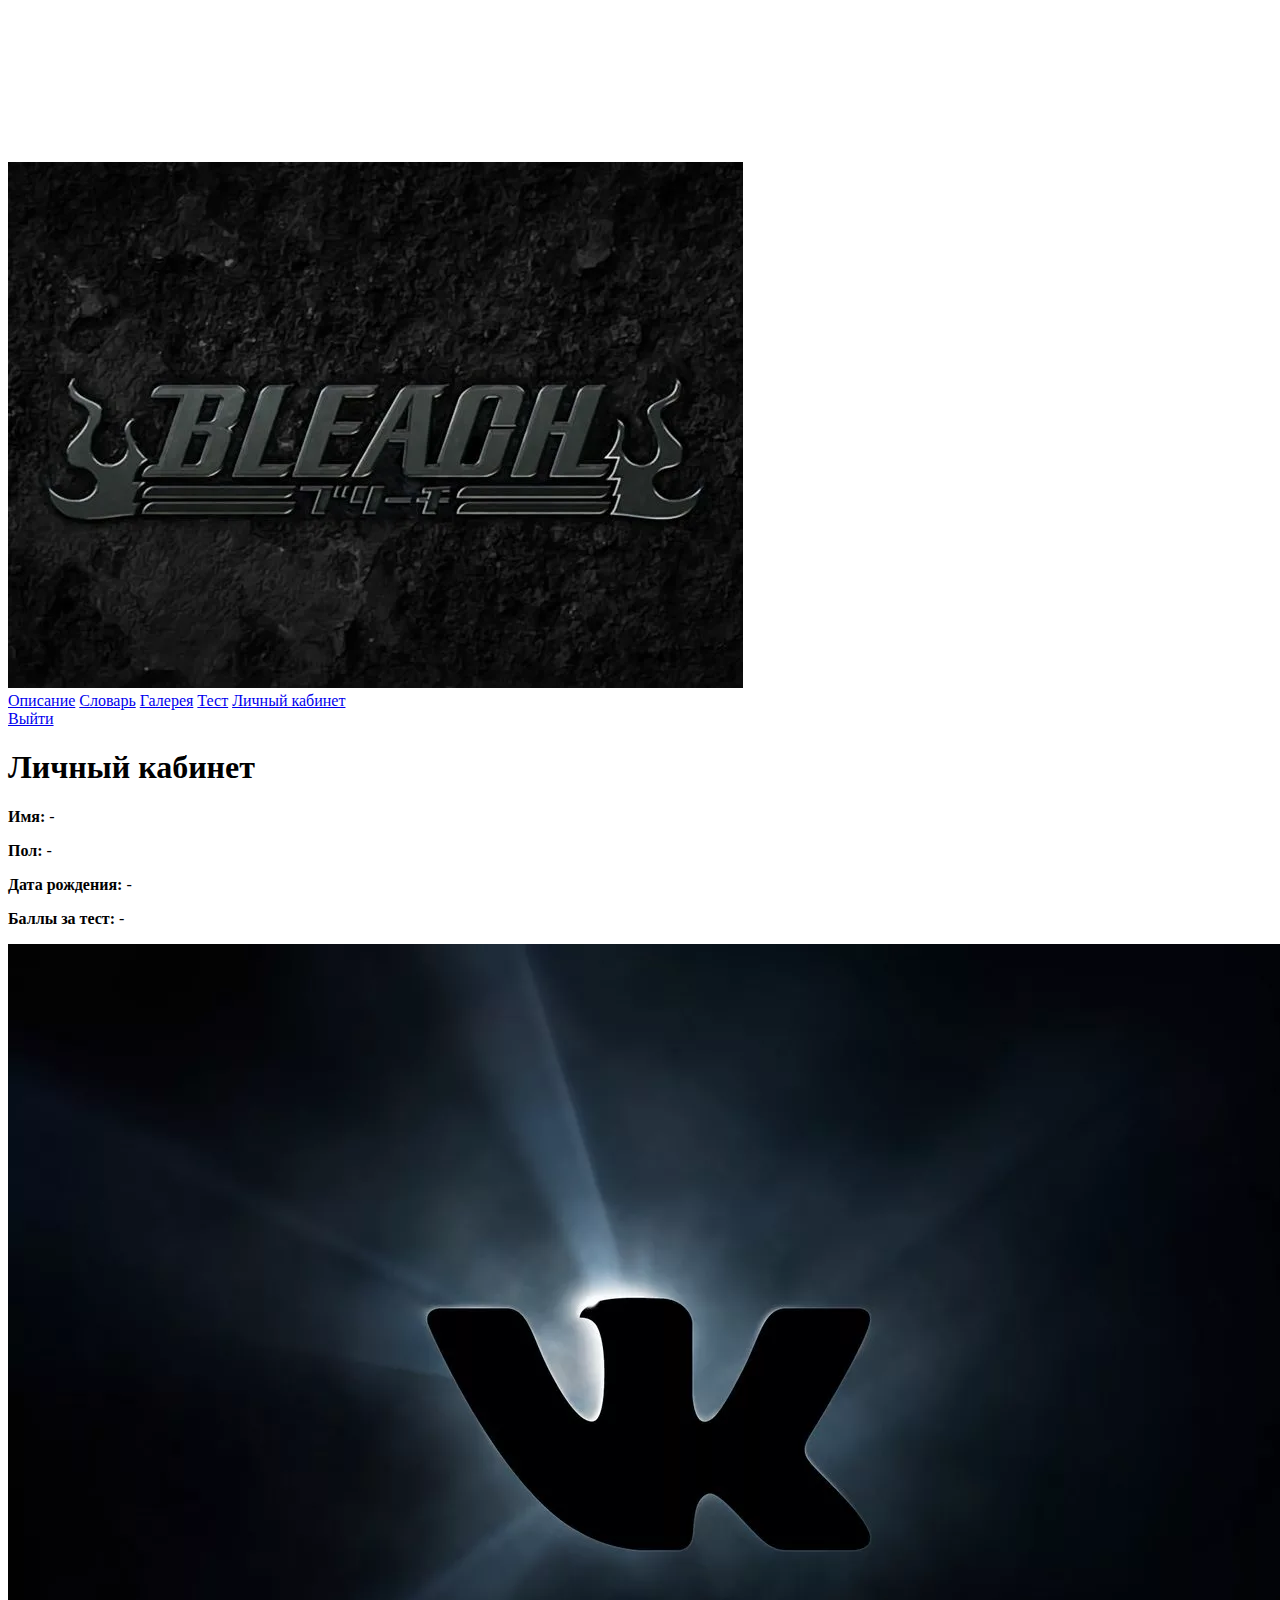
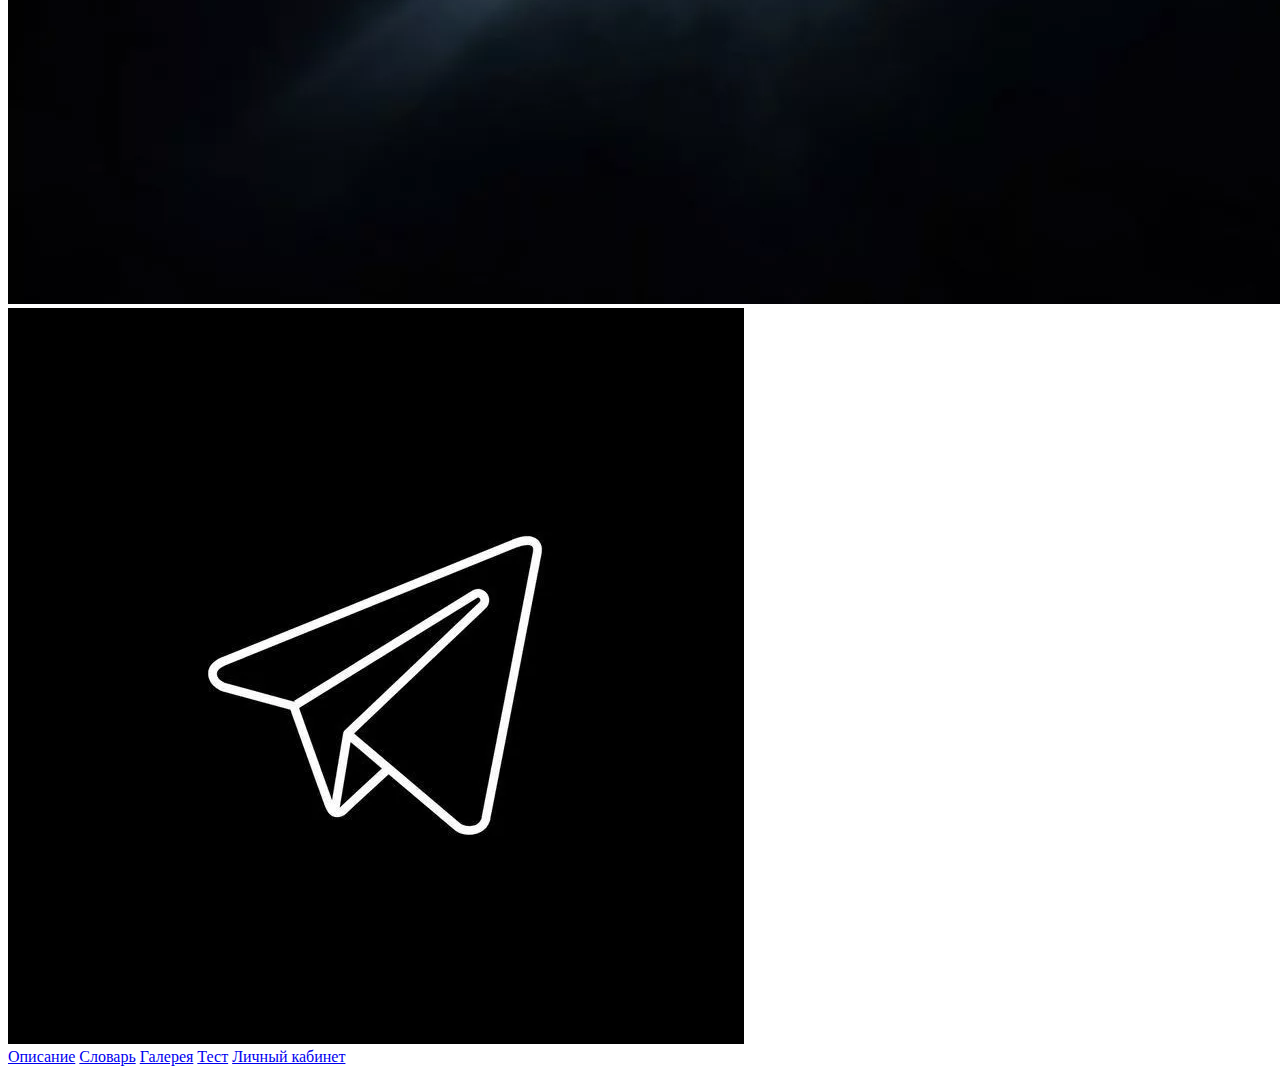
==== account.html @ ef1de019 "Add files via upload" ====
<!DOCTYPE html>
<html lang="ru">
<head>
    <meta charset="UTF-8">
    <meta name="viewport" content="width=device-width, initial-scale=1.0">
    <title>Личный кабинет</title>
    <link rel="stylesheet" href="menucss.css">
</head>
<body>
    <!-- Видео фон -->
    <div class="video-background">
        <video autoplay muted loop id="background-video">
            <source src="image2/background-video.mp4" type="video/mp4">
        </video>
    </div>

    <!-- Верхнее меню -->
    <div class="header">
        <img src="image2/logo.png" alt="Logo" class="logo-img">
        <div class="menu">
            <a href="next.html">Описание</a>
            <a href="dictionary.html">Словарь</a>
            <a href="gallery.html">Галерея</a>
            <a href="test.html">Тест</a>
            <a href="account.html">Личный кабинет</a>
        </div>
        <div class="logout">
            <a href="logout.html">Выйти</a>
        </div>
    </div>

    <!-- Основной контент -->
    <div class="content">
        <h1>Личный кабинет</h1>
        <div class="info-box">
            <p><strong>Имя:</strong> <span id="userName">-</span></p>
            <p><strong>Пол:</strong> <span id="userGender">-</span></p>
            <p><strong>Дата рождения:</strong> <span id="userBirthdate">-</span></p>
            <p><strong>Баллы за тест:</strong> <span id="userScore">-</span></p>
        </div>
    </div>

    <!-- Нижнее меню -->
    <div class="footer-menu">
        <div class="social-links-left">
            <a href="https://m.vk.com/asfairs" target="_blank">
                <img src="image2/vk-logo.png" alt="VK">
            </a>
            <a href="http://web.telegram.org/" target="_blank">
                <img src="image2/telegram-logo.png" alt="Telegram">
            </a>
        </div>
        <div class="menu">
            <a href="next.html">Описание</a>
            <a href="dictionary.html">Словарь</a>
            <a href="gallery.html">Галерея</a>
            <a href="test.html">Тест</a>
            <a href="account.html">Личный кабинет</a>
        </div>
    </div>
    <script src="script.js"></script>
</body>
</html>
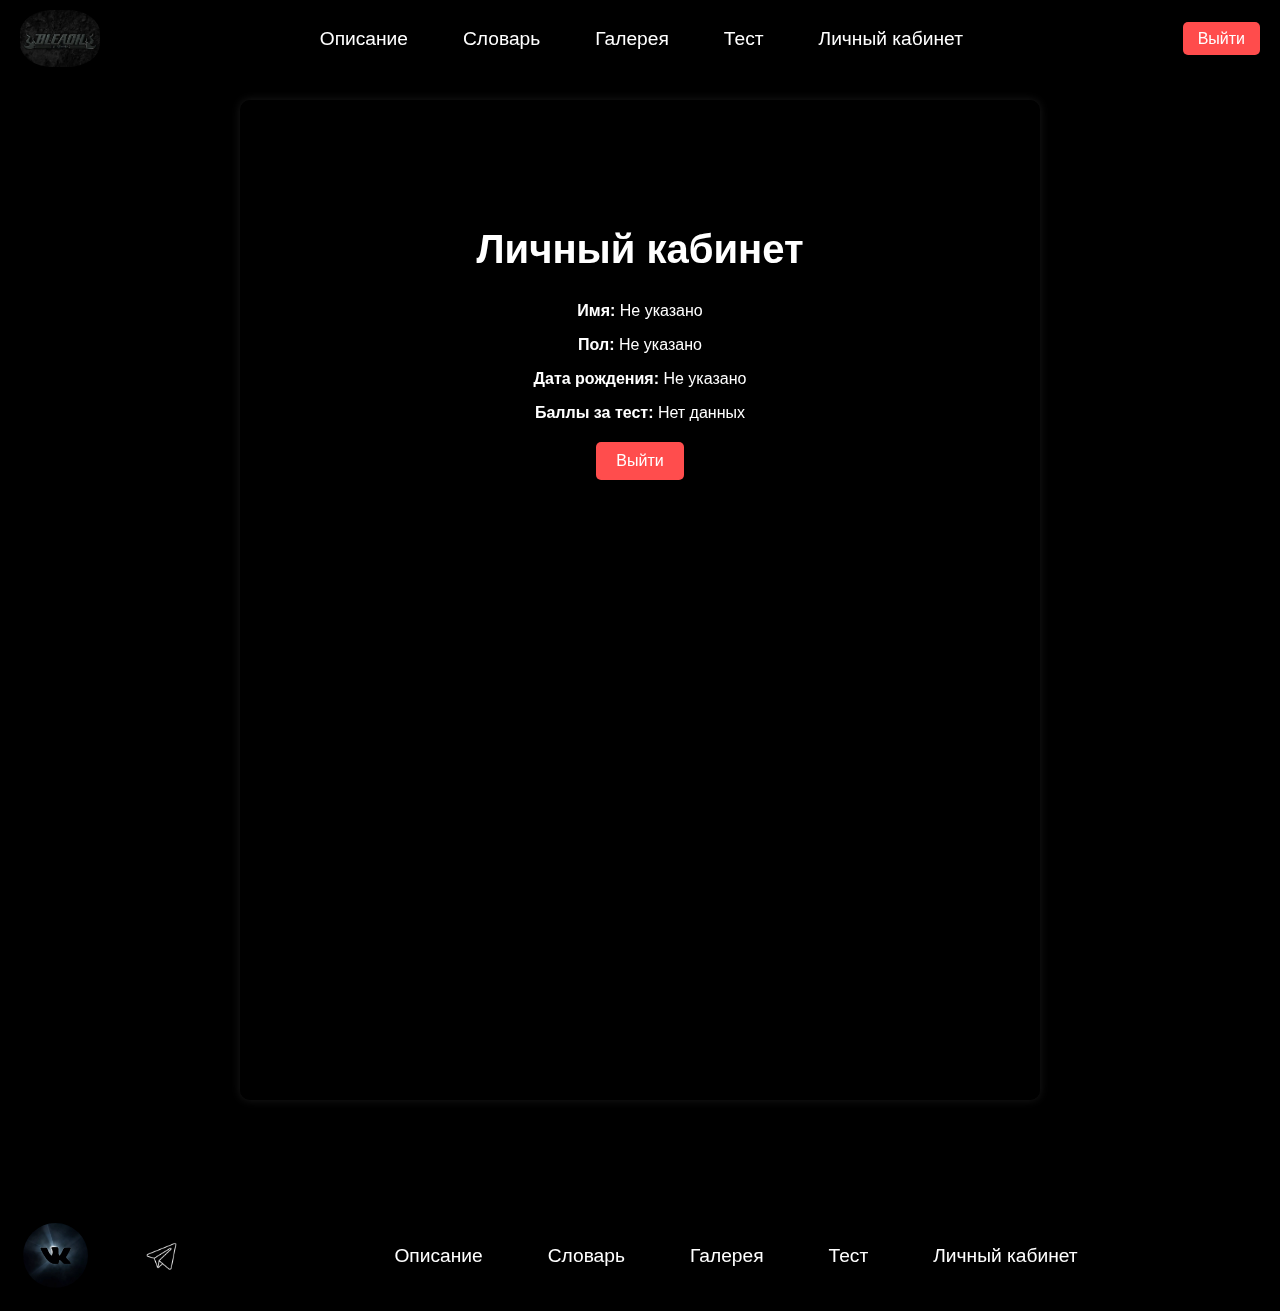
==== commit 7dfb72ff: "Add files via upload" ====
--- a/account.html
+++ b/account.html
@@ -38,6 +38,10 @@
             <p><strong>Дата рождения:</strong> <span id="userBirthdate">-</span></p>
             <p><strong>Баллы за тест:</strong> <span id="userScore">-</span></p>
         </div>
+        <!-- Кнопка выхода -->
+        <div class="logout-button-container">
+            <button class="logout-button" onclick="window.location.href='index.html'">Выйти</button>
+        </div>
     </div>
 
     <!-- Нижнее меню -->
--- a/menucss.css
+++ b/menucss.css
@@ -0,0 +1,460 @@
+body {
+  margin: 0; /* Убирает отступы браузера. */
+  padding: 0; /* Убирает внутренние отступы. */
+  font-family: Arial, sans-serif; /* Основной шрифт сайта. */
+  color: #fff; /* Цвет текста — белый. */
+  text-align: center; /* Текст выравнивается по центру. */
+  background: #000; /* Фон страницы — черный. */
+}
+
+.video-background {
+  position: fixed; /* Закрепляет видео относительно окна браузера. */
+  top: 0; left: 0; /* Привязывает видео к верхнему левому углу. */
+  width: 100%; height: 100%; /* Занимает всю ширину и высоту экрана. */
+  overflow: hidden; /* Обрезает лишние части видео. */
+  z-index: -1; /* Размещает видео на заднем плане. */
+}
+
+#background-video {
+  width: 100%; height: 100%; /* Видео адаптируется под размеры экрана. */
+  object-fit: cover; /* Масштабирует видео, сохраняя пропорции. */
+}
+
+
+#background-video {
+  width: 100%;
+  height: 100%;
+  object-fit: cover;
+}
+
+/* Верхняя панель */
+.header {
+  display: flex;
+  justify-content: space-between;
+  align-items: center;
+  position: fixed;
+  top: 0;
+  left: 0;
+  right: 0;
+  padding: 10px 20px;
+  background: rgba(0, 0, 0, 0.7); /* Полупрозрачный фон */
+  z-index: 10;
+}
+
+
+/* Логотип */
+.logo-img {
+width: 80px; /* Размер логотипа */
+height: auto; /* Сохранение пропорций */
+border-radius: 40%; /* Закругление углов */
+  transition: transform 0.3s, border-radius 0.3s; /* Анимация изменений */
+}
+
+.logo-img:hover {
+  transform: scale(1.1); /* Увеличение логотипа */
+border-radius: 50%; /* Делаем круглым при наведении */
+}
+
+/* Меню */
+.menu {
+  display: flex;
+  justify-content: center; /* Центрируем ссылки */
+  gap: 15px; /* Расстояние между элементами */
+  flex-grow: 1; /* Растягиваем меню на оставшееся место */
+}
+
+.menu a {
+  color: #fff;
+  text-decoration: none; /* Убираем подчёркивание */
+  font-size: 1.2rem;
+  padding: 10px 20px;
+  transition: background 0.3s; /* Анимация фона при наведении */
+}
+
+.menu a:hover {
+background-color: #6c0202; /* Цвет фона при наведении */
+  border-radius: 5px; /* Небольшие закругления */
+}
+
+/* Кнопка "Выйти" */
+.logout a {
+  
+  
+  color: #fff;
+  background-color: #ff4c4c; /* Красный фон */
+  text-decoration: none;
+  padding: 8px 15px;
+  border-radius: 5px;
+    transition: background 0.3s;
+  }
+  
+  .logout a:hover {
+  background-color: #e63946; /* Изменение фона на более яркий */
+  }
+
+/* Содержимое страницы */
+.content {
+  margin: 100px auto; /* Отступ сверху и по центру страницы. */
+  padding: 100px; /* Внутренние отступы блока. */
+  max-width: 600px; /* Максимальная ширина содержимого. */
+  background: rgba(0, 0, 0, 0.7); /* Прозрачный черный фон. */
+  border-radius: 10px; /* Скругление углов блока. */
+  box-shadow: 0 0 10px rgba(255, 255, 255, 0.1); /* Тень вокруг блока. */
+  text-align: center; /* Текст выравнивается по центру. */
+}
+
+
+/* Список персонажей */
+#persList {
+  list-style-type: none;
+  padding: 0;
+  margin: 20px auto;
+  background-color: rgba(255, 255, 255, 0.1);
+  border-radius: 10px;
+  max-width: 400px;
+}
+
+#persList li {
+  padding: 15px;
+  font-size: 1.2rem;
+  color: #c3c3c3;
+  font-weight: bold;
+  background-color: rgba(255, 255, 255, 0.1);
+  border: 2px solid #000;
+  border-radius: 20px;
+  margin-bottom: 10px;
+  cursor: pointer;
+  transition: transform 0.3s, background-color 0.3s;
+}
+
+#persList li:hover {
+  background-color: #292729;
+  transform: scale(1.05);
+}
+
+h1 {
+  font-size: 2.5rem;
+  margin-bottom: 30px;
+  text-align: center;
+}
+
+/* Квадрат для теста */
+.test-container {
+  width: 900px;
+  height: auto; /* Убираем фиксированную высоту */
+  margin: 120px auto;
+  padding: 20px;
+  border-radius: 10px;
+  background-color: rgba(0, 0, 0, 0.7);
+  box-sizing: border-box; /* Учитываем паддинги и границы при расчете размера */
+}
+
+.test-container h1 {
+  font-size: 2.5rem;
+  margin-bottom: 30px;
+  text-align: center;
+}
+
+.test-container .question {
+  margin-bottom: 20px;
+}
+
+.test-container input[type="text"] {
+  width: 100%;
+  padding: 10px;
+  font-size: 1rem;
+  border-radius: 5px;
+  border: 1px solid #ccc;
+  background-color: rgba(0, 0, 0, 0.7);
+  color: #fff;
+}
+
+.test-container input[type="radio"] {
+  margin-right: 10px;
+}
+
+.test-container label {
+  font-size: 1.1rem;
+  margin: 10px 0;
+}
+
+.test-container .horizontal label {
+  display: inline-block;
+  margin-right: 20px;
+}
+
+#submit-quiz {
+  background-color: #6c0202;
+  color: white;
+  font-size: 1.2rem;
+  padding: 10px 20px;
+  border: none;
+  border-radius: 5px;
+  cursor: pointer;
+  transition: background-color 0.3s;
+  margin-top: 20px;
+}
+
+#submit-quiz:hover {
+  background-color: #e63946;
+}
+
+#result {
+  background-color: rgba(0, 0, 0, 0.7);
+  padding: 20px;
+  border-radius: 5px;
+  margin-top: 30px;
+  color: #fff;
+  font-size: 1.3rem;
+}
+
+/* Баннер */
+.slider-container {
+  position: relative;
+  width: 65%;
+  height: 780px;
+  margin: 120px auto 40px;
+  overflow: hidden;
+  border-radius: 50px;
+  box-shadow: 0 4px 10px rgba(0, 0, 0, 0.5);
+  background-color: rgba(255, 255, 255, 0.1);
+}
+
+.slider-wrapper {
+  display: flex;
+  transition: transform 0.5s ease-in-out;
+}
+
+.slide {
+  flex: 0 0 100%;
+  text-align: center;
+  background-color: rgba(50, 50, 50, 0.8);
+  color: white;
+}
+
+.slide img {
+  width: 95%;
+  height: 35%;
+  object-fit: cover;
+  border-radius: 10px;
+  margin-top: 20px;
+}
+
+.slider-button {
+  position: absolute;
+  top: 85%;
+  transform: translateY(-50%);
+  background-color: rgba(255, 255, 255, 0.1);
+  color: white;
+  border: none;
+  padding: 20px 30px;
+  cursor: pointer;
+  font-size: 16px;
+  border-radius: 50px;
+}
+
+.slider-button.prev {
+  left: 305px;
+}
+
+.slider-button.next {
+  right: 305px;
+}
+
+.slider-button:hover {
+  background-color: rgba(255, 255, 255, 0.8);
+  color: black;
+}
+
+/* Нумерация слайдов */
+.slider-number {
+  position: absolute;
+  top: 88%;
+  left: 50%;
+  transform: translate(-50%, -50%);
+  color: white;
+  font-size: 18px;
+  z-index: 10;
+}
+
+.slider-number span {
+  font-weight: bold;
+}
+
+/* Футер */
+.footer-menu {
+  display: flex;
+  justify-content: center;
+  align-items: center;
+  background-color: rgba(0, 0, 0, 0.8);
+  padding: 20px; /* Внутренние отступы */
+  width: 100%; /* Растягивается на всю ширину */
+  box-sizing: border-box; /* Учитывает отступы */
+  margin-top: 40px; /* Отступ сверху */
+}
+
+.social-links-left img {
+  height: 30px;
+  margin-right: 10px;
+  transition: transform 0.3s;
+}
+
+.social-links-left img:hover {
+  transform: scale(1.1);
+}
+
+/* Поиск персонажей */
+.content {
+  margin: 100px auto; /* Отступ сверху и по центру страницы. */
+  padding: 100px; /* Внутренние отступы блока. */
+  max-width: 600px; /* Максимальная ширина содержимого. */
+  height: 800px; /* Увеличенная высота */
+  background: rgba(0, 0, 0, 0.7); /* Прозрачный черный фон. */
+  border-radius: 10px; /* Скругление углов блока. */
+  box-shadow: 0 0 10px rgba(255, 255, 255, 0.1); /* Тень вокруг блока. */
+  text-align: center; /* Текст выравнивается по центру. */
+}
+
+.search-box {
+  background-color: rgba(255, 255, 255, 0.2);
+  padding: 20px;
+  border-radius: 15px;
+  box-shadow: 0 4px 10px rgba(0, 0, 0, 0.5);
+}
+
+.input-text-search {
+  width: 400px;
+  height: 50px;
+  padding: 10px 20px;
+  font-size: 1.2rem;
+  border: 2px solid #000000;
+  border-radius: 10px;
+  background-color: rgba(255, 255, 255, 0.1);
+  color: #fff;
+  outline: none;
+  transition: box-shadow 0.3s, border-color 0.3s, transform 0.3s;
+}
+
+.input-text-search::placeholder {
+  color: #ccc;
+}
+
+.input-text-search:focus {
+  border-color: #26201d;
+  box-shadow: 0 0 12px #251f1d;
+  transform: scale(1.05);
+}
+
+/* Список персонажей */
+#persList {
+  display: grid;
+  grid-template-columns: repeat(auto-fill, minmax(150px, 1fr));
+  gap: 15px;
+  padding: 20px;
+  margin: 20px auto;
+  background-color: rgba(255, 255, 255, 0.1);
+  border-radius: 15px;
+  max-width: 900px;
+  list-style-type: none;
+}
+
+#persList li {
+  font-size: 1rem;
+  padding: 15px;
+  text-align: center;
+  color: #ffffff;
+  font-weight: bold;
+  background-color: rgba(255, 255, 255, 0.1);
+  border: 2px solid #292424;
+  border-radius: 10px;
+  cursor: pointer;
+  transition: transform 0.3s, background-color 0.3s, box-shadow 0.3s;
+}
+
+#persList li:hover {
+  background-color: #292729;
+  box-shadow: 0 4px 12px rgba(0, 0, 0, 0.7);
+  transform: scale(1.1);
+}
+
+/* Нижнее меню */
+.footer-menu {
+  display: flex;
+  justify-content: center; /* Меню по центру */
+  align-items: center;
+  background-color: rgba(0, 0, 0, 0.8);
+  padding: 20px;
+  bottom: 0;
+  width: 100%;
+  box-sizing: border-box;
+}
+
+.footer-menu .menu {
+  display: flex;
+  justify-content: center;
+  gap: 25px;
+}
+
+.footer-menu .menu a {
+  color: #fff;
+  text-decoration: none;
+  font-size: 1.2rem;
+  padding: 10px 20px;
+  transition: background-color 0.3s, transform 0.3s;
+}
+
+.footer-menu .menu a:hover {
+  background-color: #6c0202;
+  border-radius: 5px;
+  transform: scale(1.1);
+}
+
+/* Логотипы в нижнем меню */
+.social-links-left {
+  display: flex;
+  justify-content: flex-start;
+  gap: 20px;
+}
+
+.social-links-left img {
+  width: 65px;
+  height: 65px;
+  object-fit: cover;
+  margin-right: 15px;
+  vertical-align: middle;
+  border-radius: 50%;
+  border: 3px solid #000000;
+  transition: transform 0.3s, border-color 0.3s;
+}
+
+.social-links-left img:hover {
+  transform: scale(1.2);
+  border-color: #000000;
+}
+.character-info {
+  margin-top: 20px;
+  padding: 10px;
+  border: 1px solid #232121;
+  border-radius: 5px;
+  background-color: rgba(0, 0, 0, 0.067);
+  font-size: 1.2em;
+}
+.logout-button-container {
+  text-align: center; /* Выравнивание по центру */
+  margin-top: 20px; /* Отступ сверху */
+}
+
+.logout-button {
+  background-color: #ff4d4d; /* Красный фон */
+  color: white; /* Белый текст */
+  border: none;
+  padding: 10px 20px;
+  font-size: 16px;
+  border-radius: 5px;
+  cursor: pointer;
+}
+
+.logout-button:hover {
+  background-color: #ff3333; /* Тёмный красный при наведении */
+}
+
